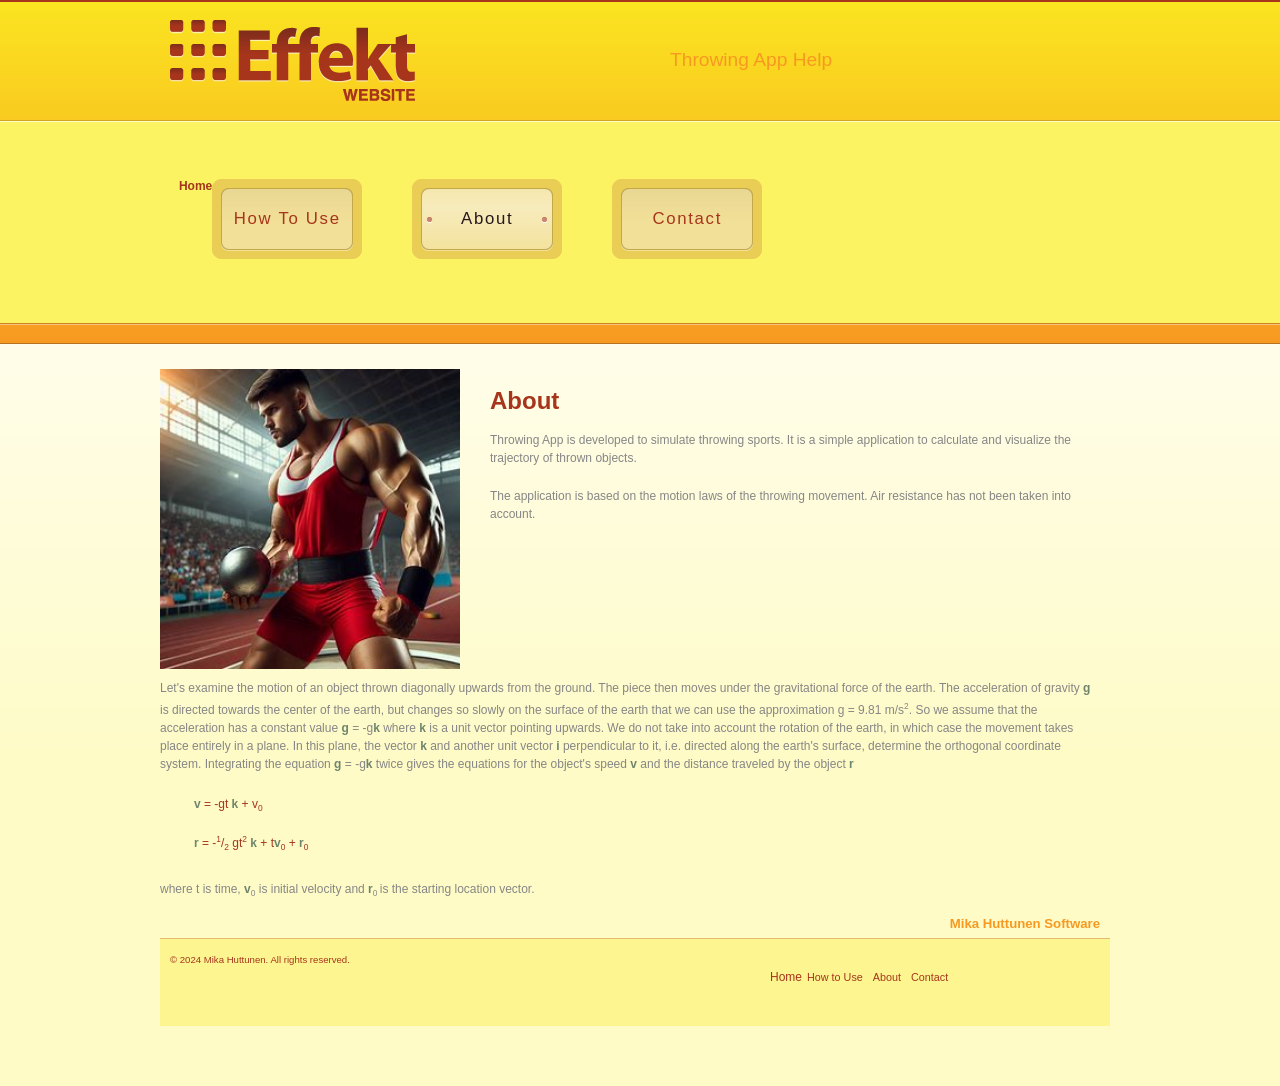
==== Help/about.html @ 58bcf457 "Add full source code, help files, data and .gitignore" ====
<!DOCTYPE html>
<html>
<head>
	<meta charset="utf-8">
    <meta name="Description" content="Effekt Theme">
    <meta name="author" content="CoffeeCup Software, Inc.">
    <meta name="Copyright" content="Copyright (c) 2011 CoffeeCup, all rights reserved.">
    <title>Effekt Theme - About</title>
    <link rel="stylesheet" href="stylesheets/default.css" />
    <!--[if IE]>
    <script src="http://html5shim.googlecode.com/svn/trunk/html5.js"></script>
    <![endif]-->
	<style>
  .small-sup {
    font-size: 0.7em;
  }
  sup {
  font-size: smaller;
  vertical-align: super;
   }
  sub {
    font-size: smaller;    
    vertical-align: sub;   /* for sub */
} 
  ul {
  list-style-type: none; /* Remove bullets*/
  padding: 0; /* Remove default padding */
  margin: .5cm; 
  text-align: left; /* Align items to the left */
 }
</style>

</head>
<body>
    <section id="mainRight" class="clear">
        <header>
            <h1><span>Throwing App Help</span></h1>
        </header>
        <nav>
            <ul style="list-style-type: disc; padding-left:5mm; display: flex;>
                <li style="display:inline"><a href="index.html">Home</a></li>
                <li style="display:inline"><a href="services.html">How To Use</a></li>
                <li style="display:inline"><a href="about.html" class="selected">About</a></li>
                <li style="display:inline"><a href="contact.html">Contact</a></li>
            </ul>
        </nav>
        <section class="float_right">
			<h2>About</h2>
 			<p> Throwing App is developed to simulate throwing sports.  
			It is a simple application to calculate and visualize the trajectory of thrown objects.</p>
            <p>The application is based on the motion laws of the throwing movement. Air resistance has not been taken into account.</p>
               
		</section>
        <section class="columns">

			<img src="images/ShotPutterDALL-E.png" width="300" height="300" alt="" border="0">
			

			<p>Let's examine the motion of an object thrown diagonally upwards from the ground. The piece then moves under the 
			gravitational force of the earth. The acceleration of gravity <b>g</b> is directed towards the center of the earth, 
			but changes so slowly on the surface of the earth that we can use the approximation 
			g = 9.81 m/s<sup class="small-sup">2</sup>.
			So we assume that the acceleration has a constant value <b>g</b> = -g<b>k</b>
            where <b>k</b> is a unit vector pointing upwards. We do not take into account the rotation of the earth, 
			in which case the movement takes place entirely in a plane. In this plane, the vector <b>k</b> and another unit vector 
			<b>i</b> perpendicular to it, i.e. directed along the earth's surface, determine the orthogonal coordinate system. 
			Integrating the equation <b>g</b> = -g<b>k</b> twice gives the equations for the object's speed <b>v</b> and 
			the distance traveled by the object <b>r</b>
			</p>
			<ul>
			<li> <b>v</b> = -gt <b>k</b> + v<sub class="small-sup">0</sub></li>
			<li> <b>r</b> = -<sup class="small-sup">1</sup>/<sub class="small-sup">2</sub> gt<sup class="small-sup">2</sup> <b>k</b> + t<b>v</b><sub class="small-sup">0</sub> + 
			<b>r</b><sub class="small-sup">0</sub> </li>
			</ul>
			<p>
			where t is time, <b>v</b><sub class="small-sup">0</sub> is initial velocity and 
			<b>r</b><sub class="small-sup">0 </sub> is the starting location vector.
			</p>
			<!--
			</section>
			<div class="colLeft">
			<h4>Who we are</h4>
                <p>Lorem ipsum dolor sit amet, consectetur adipisicing elit, sed do eiusmod tempor incididunt ut labore et dolore magna aliqua. Ut enim ad minim veniam, quis nostrud exertion ullamco laboris nisi ut aliquip ex ea commodo consequat. Duis aute irure dolor in reprehenderit in voltate velit esse cillum dolore eu fugiat nulla pariatur.</p>
                <p>Lorem ipsum dolor sit amet, consectetur adipisicing elit, sed do eiusmod tempor incididunt ut labore et dolore magna aliqua. Ut enim ad minim veniam, quis nostrud exertion ullamco laboris nisi ut aliquip ex ea commodo consequat. Duis aute irure dolor in reprehenderit in voltate velit esse cillum dolore eu fugiat nulla pariatur.</p>
                <p>Excepteur sint occaecat cupidatat non proident, sunt in culpa qui officia deserunt mollit anim id est laborum.</p>
                <a class="more" href="services.html">Read More</a>
            </div>
            <div class="colRight">
			<h4>A bit of history</h4>
                <p>Lorem ipsum dolor sit amet, consectetur adipisicing elit, sed do eiusmod tempor incididunt ut labore et dolore magna aliqua. Ut enim ad minim veniam, quis nostrud exertion ullamco laboris nisi ut aliquip ex ea commodo consequat. Duis aute irure dolor in reprehenderit in voltate velit esse cillum dolore eu fugiat nulla pariatur anim id est laborum.</p>
                <p>Lorem ipsum dolor sit amet, consectetur adipisicing elit, sed do eiusmod tempor incididunt ut labore et dolore magna aliqua. Ut enim ad minim veniam, quis nostrud exertion ullamco laboris nisi ut aliquip ex ea commodo consequat. Duis aute irure dolor in reprehenderit in voltate velit esse cillum dolore eu fugiat nulla pariatur.</p>
                <a class="more" href="services.html">Read More</a>
            </div>
			</section>
			-->

 		<!-- end columns -->
        <h5 id="signature">Mika Huttunen Software</h5>
        <footer>
            <p>&copy; 2024 Mika Huttunen. All rights reserved.</p>
            <ul style="list-style-type: disc; padding-left:5mm; display: flex;>
                <li style="display:inline"><a href="index.html">Home</a></li>
                <li style="display:inline"><a href="services.html">How to Use</a></li>
                <li style="display:inline"><a href="about.html">About</a></li>
                <li style="display:inline"><a href="contact.html">Contact</a></li>
            </ul>
        </footer>
    </section>
    <!-- end mainRight -->
    <div id="logoTxt">
        <h1><span></span></h1>
        <h2><span></span></h2>
    </div>
</body>
</html>
---- Help/stylesheets/default.css ----
/* Copyright (c) 2010 CoffeeCup, All rights reserved - http://www.coffeecup.com/
----------------------------------------------------------------------------------------------------*/

/* Reset v1.0 | 20080212 - http://meyerweb.com/eric/tools/css/reset/
----------------------------------------------------------------------------------------------------*/

html, body, div, span, applet, object, iframe,
h1, h2, h3, h4, h5, h6, p, blockquote, pre,
a, abbr, acronym, address, big, cite, code,
del, dfn, em, font, img, ins, kbd, q, s, samp,
small, strike, strong, sub, sup, tt, var,
b, u, i, center,
dl, dt, dd, ol, ul, li,
fieldset, form, label, legend,
table, caption, tbody, tfoot, thead, tr, th, td {
	margin: 0;
	padding: 0;
	border: 0;
	outline: 0;
	font-size: 100%;
	vertical-align: baseline;
	background: transparent;
}

body {
	line-height: 1;
}

ol, ul {
	list-style: none;
}

blockquote, q {
	quotes: none;
}

blockquote:before, blockquote:after,
q:before, q:after {
	content: '';
	content: none;
}

/* remember to define focus styles! */
:focus {
	outline: 0;
}

/* remember to highlight inserts somehow! */
ins {
	text-decoration: none;
}

del {
	text-decoration: line-through;
}

/* tables still need 'cellspacing="0"' in the markup */
table {
	border-collapse: collapse;
	border-spacing: 0;
}

/* Reset for HTML 5 Elements
----------------------------------------------------------------------------------------------------*/

/* tells browsers that don't read html 5 tags to render like divs */
header, footer, aside, nav, article, section {
	display: block;
	margin: 0;
	padding: 0;
}

/* clears containers with floated elements, no need for extra markup! */
.clear:after {
    content: ".";
    display: block;
    height: 0;
    clear: both;
    visibility: hidden;
}

/* Type
----------------------------------------------------------------------------------------------------*/

html {
	font-size: 16px;
}

body {
	color: #333;
	font: 75%/1.5em Helvetica, Arial, sans-serif;
}

h1, h2, h3, h4, h5, h6 {
	color: #f79921;
	font: 1.9em/1em Helvetica, Arial, sans-serif;
}

h1 {

}

h2 {
	color: #a6351c;
    font-size: 2em;
	font-weight: bold;
}

h3 {
	color: #E3CF9C;
	font-size: 2em;
	font-weight: bold;
}

h4 {
	font-size: 1.35em;
    color: #B2B285;
}

h5 {
	font-size: 1.1em;
	font-weight: bold;
}

h6 {
	font-size: 1em;
	font-weight: bold;
}

p {
	color: #868686;
	font-family: Helvetica, Arial, sans-serif;
	font-size: 1em;
	line-height: 1.5em;
	text-align: left;
}

ul {
	list-style: disc;
	color: #a6351c;
	font-size: 1.0em;
	font-weight: normal;
	line-height: 1.3em;
}

ol, ol.lowerRoman, ol.upperAlpha {
	list-style: decimal;
	color: #a6351c;
	font-size: 1.0em;
	font-weight: normal;
	line-height: 1.3em;
}

ol.lowerRoman {
	list-style: lower-roman;
}

ol.upperAlpha {
	list-style: upper-alpha;
}

strong, b, .b {
	color: #6F856C !important;
	font-weight: bold;
}

a {
	color: #a6351c;
	text-decoration: none;
}

/*a:link {
	color: #a6351c;
	outline: none;
	text-decoration: none;
}

a:visited {
	color: #a6351c;
	outline: none;
	text-decoration: none;
}*/

a:hover {
	color: #c17260;
	text-decoration: underline;
}

a:active {
	color: #a6351c;
	outline: none;
	text-decoration: none;
}

a:focus {
	outline: 1px dotted;
}

.more {
	text-decoration: underline !important;
}

/* Spacing
----------------------------------------------------------------------------------------------------*/



h1, h2, h3, h4, h5, h6 {
	padding-bottom: 3px !important;
}

hr {
	border: 0 #ccc solid;
	border-top-width: 1px;
	clear: both;
	height: 0;
}

p {
	margin-right: 10px;
	padding: 5px 0;
}

blockquote {
	margin-right: 10px;
	padding: 5px 0 20px 0;
}

ul, ol {
	margin-left: 25px;
	padding-left: 0;
}

li {
	margin-bottom: 15px;
	margin-left: 15px;
}

p, dl, hr, h1, h2, h3, h4, h5, h6, ol, ul, pre, table, address, fieldset {
	margin-bottom: 10px;
}

/* Layout
----------------------------------------------------------------------------------------------------*/

html {
	background: url(../images/body_bkgd.png) repeat-x;
    background-color: #fefbc7;
	padding: 0px 0px 40px 0px;
	text-align: center;
}

body {
	background:  none;
	margin-bottom: 20px;
	width: 960px;
	margin: 0 auto;
	
	position: relative;
	border: none;
}

#logoTxt {
	background: url(../images/logo_img.png) top left no-repeat;
	position: absolute;
	top: 0px;
	left: 10px;
	width: 245px;
	height: 81px;
	border: none;
    margin-bottom: 150px;
}

#logoTxt h1, #logoTxt h2 {
	color: #fff;
	font-size: 3em;
	line-height: 1.5em;
	text-align: center;
}

#logoTxt h2 {
	color: #fff;
}

#logoTxt h1 span, #logoTxt h2 span {
	display: block;
	position: absolute;
	top: 2px;
	right: 0;
	width: 124px;
	z-index: 9;
	border: none;<img src="../../Autumn2/images/main_bkgd.png" width="260" height="10" alt="" border="0">
}

#logoTxt h2 span {
	top: 0 !important;
	z-index: 10 !important;
}

header {
	/*height: 170px;*/
	width: 100%;
	border: none;
}

header h1 {
	color: #a6351c;
	font-size: 1.6em;
	margin-top: 20px;
	text-align: left;
	border: none;
}

header h1 span {
	color: #f79921;
	display: block;
	float: right;
	padding-right: 150px;
    padding-top:30px;
	width: 300px;
	border: none;
}

#headTxt {
	color: #000 !important;
	font-size: 4em;
	line-height: 0.3em;
	text-transform: capitalize;
	width: auto !important;
}

nav ul {
	clear: left;
	list-style: none;
    font-weight: bolder;
	width: 960px;
	height: 80px;
	margin-left: 0;
	margin-top: 156px;
    margin-bottom: 110px;
	text-align: left;
	border: none;
}

nav ul li {
	display: inline;
	margin: 0 50px 0px 0px;
	border: none;
}

nav ul li a {
	color: #a6351c;
	font-size: 1.4em;
    font-weight: bolder;
    display: inline-block;
	font-weight: normal;
    text-align: center;
	letter-spacing: 0.1em;
	padding: 32px 0px 0px 0px;
	border: none;
    background: url(../images/button_reg.png) no-repeat;
    width:150px;
    height:81px;
   }

nav ul li a:hover {
	
	color: #C17260;
	text-decoration: none;
    background: url(../images/button_hov.png) no-repeat;
    
}

nav ul li a.selected {
		color: #26171d;
        background: url(../images/button_sel.png) no-repeat;
}

nav ul li a.selected:hover {
	color: #C17260;
    
}

#mainRight, #mainRight2 {
	margin-top: 20px;
	width: 960px;
	text-align: left;
}

/*#mainRight h2 {
	margin-bottom: 40px;
	border: none;
}

#mainRight2 {
	width: 300px !important;
}*/

.columns {
	margin: 20px 0;
	padding-right: 10px;
	border: none;
}

.colLeft {
	float: left;
	width: 460px;
	border: none;
}

.colRight {
	float: right;
	width: 460px;
	border: none;
}
.col1 {
	float: left;
	width: 210px;
	border: none;
    margin-bottom: 10px;
    margin-right: 30px;
}

.col2 {
	float: left;
	width: 210px;
	border: none;
    margin-right: 30px;
}

.col3 {
	float: left;
	width: 210px;
	border: none;
    margin-right: 30px;
}
.col4 {
	float: left;
	width: 210px;
	border: none;
    margin-right: 0px;
}

.float_right {
    float: right;
    display: inline-block;
    width: 630px;
	margin: 20px 0 0 0;
	padding-left: 0px;
	border: none;
}
#signature {
	margin-bottom: 5px;
    margin-right: 10px;
	text-align: right;
}

footer {
	clear: both;
	background: url(../images/foot_bkgd.png) repeat-x;
	padding-top: 10px;
    height: 78px;
	border: none;
}

footer p {
	float: left;
    margin-left: 10px;
 	font-size: 0.8em;
    color: #a6351c;
	border: none;
}

footer ul {
	float: right;
	list-style: none;
	width: 330px;
	padding-top: 3px;
	text-align: right;
    margin-right: 10px;
	border: none;
}

footer ul li {
	display: inline;
	margin: 0 5px;
	border: none;
}

footer ul li a {
	font-size: 0.9em;
}

footer ul li a:hover {
	color: #c17260;
}

#shop_button {
    width: 132px;
    height: 33px;
    background-image: url(../images/shop_button_reg.png);
    display: inline-block;
    position: relative;
    top: -75px;
    left: 85px;
    text-indent:-9999px;
    outline: 0;
 }
 
 #shop_button:hover{
    background-image: url(../images/shop_button_hov.png);

 }
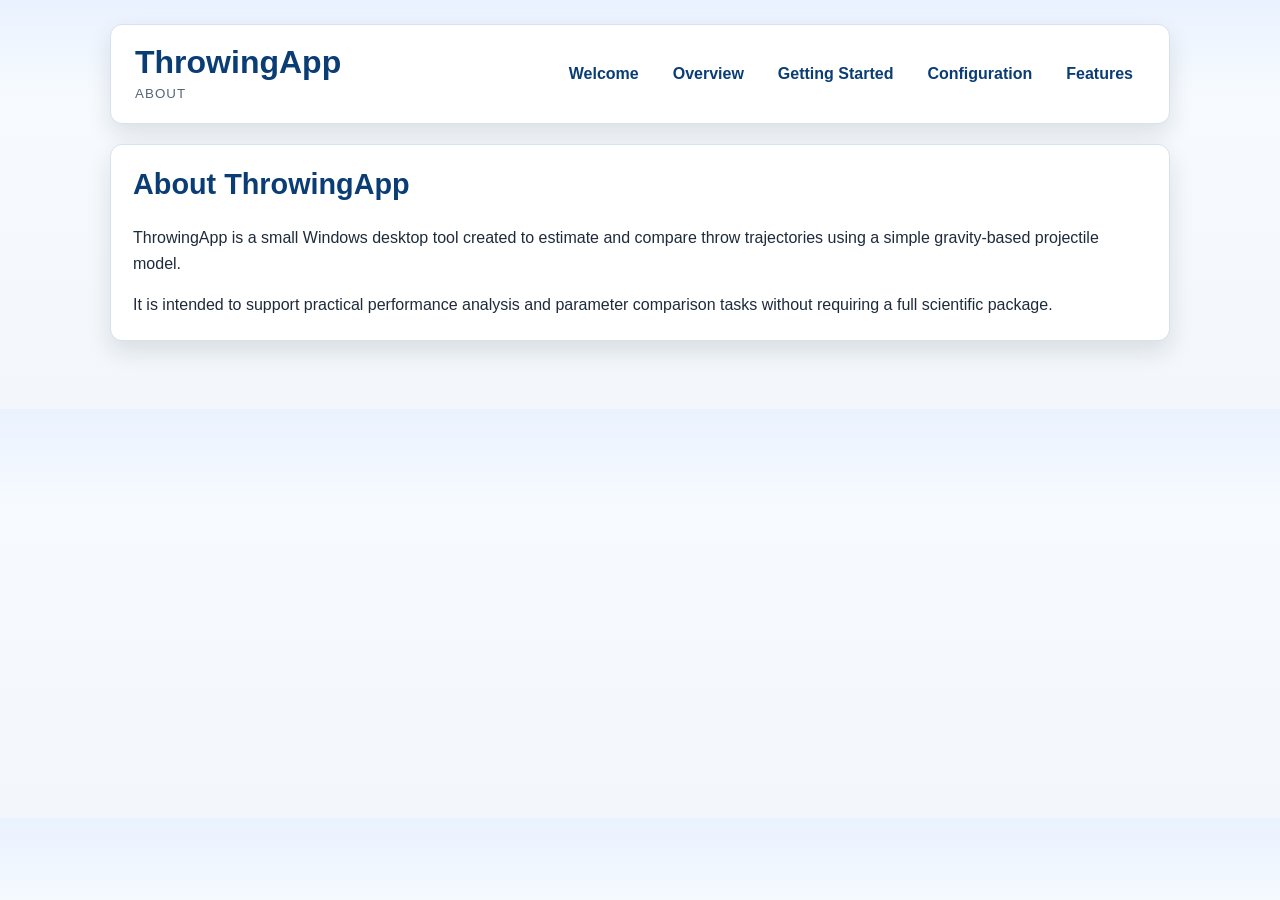
==== commit 998551e8: "fix: stabilize trajectory validation and refresh help docs Co-authored-by: Copilot <223556219+Copilo" ====
--- a/Help/about.html
+++ b/Help/about.html
@@ -1,117 +1,31 @@
 <!DOCTYPE html>
-<html>
+<html lang="en">
 <head>
-	<meta charset="utf-8">
-    <meta name="Description" content="Effekt Theme">
-    <meta name="author" content="CoffeeCup Software, Inc.">
-    <meta name="Copyright" content="Copyright (c) 2011 CoffeeCup, all rights reserved.">
-    <title>Effekt Theme - About</title>
-    <link rel="stylesheet" href="stylesheets/default.css" />
-    <!--[if IE]>
-    <script src="http://html5shim.googlecode.com/svn/trunk/html5.js"></script>
-    <![endif]-->
-	<style>
-  .small-sup {
-    font-size: 0.7em;
-  }
-  sup {
-  font-size: smaller;
-  vertical-align: super;
-   }
-  sub {
-    font-size: smaller;    
-    vertical-align: sub;   /* for sub */
-} 
-  ul {
-  list-style-type: none; /* Remove bullets*/
-  padding: 0; /* Remove default padding */
-  margin: .5cm; 
-  text-align: left; /* Align items to the left */
- }
-</style>
-
+  <meta charset="utf-8">
+  <meta name="viewport" content="width=device-width, initial-scale=1">
+  <title>About ThrowingApp</title>
+  <link rel="stylesheet" href="stylesheets/default.css">
 </head>
 <body>
-    <section id="mainRight" class="clear">
-        <header>
-            <h1><span>Throwing App Help</span></h1>
-        </header>
-        <nav>
-            <ul style="list-style-type: disc; padding-left:5mm; display: flex;>
-                <li style="display:inline"><a href="index.html">Home</a></li>
-                <li style="display:inline"><a href="services.html">How To Use</a></li>
-                <li style="display:inline"><a href="about.html" class="selected">About</a></li>
-                <li style="display:inline"><a href="contact.html">Contact</a></li>
-            </ul>
-        </nav>
-        <section class="float_right">
-			<h2>About</h2>
- 			<p> Throwing App is developed to simulate throwing sports.  
-			It is a simple application to calculate and visualize the trajectory of thrown objects.</p>
-            <p>The application is based on the motion laws of the throwing movement. Air resistance has not been taken into account.</p>
-               
-		</section>
-        <section class="columns">
-
-			<img src="images/ShotPutterDALL-E.png" width="300" height="300" alt="" border="0">
-			
-
-			<p>Let's examine the motion of an object thrown diagonally upwards from the ground. The piece then moves under the 
-			gravitational force of the earth. The acceleration of gravity <b>g</b> is directed towards the center of the earth, 
-			but changes so slowly on the surface of the earth that we can use the approximation 
-			g = 9.81 m/s<sup class="small-sup">2</sup>.
-			So we assume that the acceleration has a constant value <b>g</b> = -g<b>k</b>
-            where <b>k</b> is a unit vector pointing upwards. We do not take into account the rotation of the earth, 
-			in which case the movement takes place entirely in a plane. In this plane, the vector <b>k</b> and another unit vector 
-			<b>i</b> perpendicular to it, i.e. directed along the earth's surface, determine the orthogonal coordinate system. 
-			Integrating the equation <b>g</b> = -g<b>k</b> twice gives the equations for the object's speed <b>v</b> and 
-			the distance traveled by the object <b>r</b>
-			</p>
-			<ul>
-			<li> <b>v</b> = -gt <b>k</b> + v<sub class="small-sup">0</sub></li>
-			<li> <b>r</b> = -<sup class="small-sup">1</sup>/<sub class="small-sup">2</sub> gt<sup class="small-sup">2</sup> <b>k</b> + t<b>v</b><sub class="small-sup">0</sub> + 
-			<b>r</b><sub class="small-sup">0</sub> </li>
-			</ul>
-			<p>
-			where t is time, <b>v</b><sub class="small-sup">0</sub> is initial velocity and 
-			<b>r</b><sub class="small-sup">0 </sub> is the starting location vector.
-			</p>
-			<!--
-			</section>
-			<div class="colLeft">
-			<h4>Who we are</h4>
-                <p>Lorem ipsum dolor sit amet, consectetur adipisicing elit, sed do eiusmod tempor incididunt ut labore et dolore magna aliqua. Ut enim ad minim veniam, quis nostrud exertion ullamco laboris nisi ut aliquip ex ea commodo consequat. Duis aute irure dolor in reprehenderit in voltate velit esse cillum dolore eu fugiat nulla pariatur.</p>
-                <p>Lorem ipsum dolor sit amet, consectetur adipisicing elit, sed do eiusmod tempor incididunt ut labore et dolore magna aliqua. Ut enim ad minim veniam, quis nostrud exertion ullamco laboris nisi ut aliquip ex ea commodo consequat. Duis aute irure dolor in reprehenderit in voltate velit esse cillum dolore eu fugiat nulla pariatur.</p>
-                <p>Excepteur sint occaecat cupidatat non proident, sunt in culpa qui officia deserunt mollit anim id est laborum.</p>
-                <a class="more" href="services.html">Read More</a>
-            </div>
-            <div class="colRight">
-			<h4>A bit of history</h4>
-                <p>Lorem ipsum dolor sit amet, consectetur adipisicing elit, sed do eiusmod tempor incididunt ut labore et dolore magna aliqua. Ut enim ad minim veniam, quis nostrud exertion ullamco laboris nisi ut aliquip ex ea commodo consequat. Duis aute irure dolor in reprehenderit in voltate velit esse cillum dolore eu fugiat nulla pariatur anim id est laborum.</p>
-                <p>Lorem ipsum dolor sit amet, consectetur adipisicing elit, sed do eiusmod tempor incididunt ut labore et dolore magna aliqua. Ut enim ad minim veniam, quis nostrud exertion ullamco laboris nisi ut aliquip ex ea commodo consequat. Duis aute irure dolor in reprehenderit in voltate velit esse cillum dolore eu fugiat nulla pariatur.</p>
-                <a class="more" href="services.html">Read More</a>
-            </div>
-			</section>
-			-->
-
- 		<!-- end columns -->
-        <h5 id="signature">Mika Huttunen Software</h5>
-        <footer>
-            <p>&copy; 2024 Mika Huttunen. All rights reserved.</p>
-            <ul style="list-style-type: disc; padding-left:5mm; display: flex;>
-                <li style="display:inline"><a href="index.html">Home</a></li>
-                <li style="display:inline"><a href="services.html">How to Use</a></li>
-                <li style="display:inline"><a href="about.html">About</a></li>
-                <li style="display:inline"><a href="contact.html">Contact</a></li>
-            </ul>
-        </footer>
-    </section>
-    <!-- end mainRight -->
-    <div id="logoTxt">
-        <h1><span></span></h1>
-        <h2><span></span></h2>
-    </div>
+  <div class="page">
+    <header class="topbar">
+      <div class="brand">
+        <h1>ThrowingApp</h1>
+        <small>About</small>
+      </div>
+      <nav class="topnav" aria-label="Main navigation">
+        <a href="index.html">Welcome</a>
+        <a href="overview.html">Overview</a>
+        <a href="getting-started.html">Getting Started</a>
+        <a href="configuration.html">Configuration</a>
+        <a href="features.html">Features</a>
+      </nav>
+    </header>
+    <main class="card">
+      <h2>About ThrowingApp</h2>
+      <p>ThrowingApp is a small Windows desktop tool created to estimate and compare throw trajectories using a simple gravity-based projectile model.</p>
+      <p>It is intended to support practical performance analysis and parameter comparison tasks without requiring a full scientific package.</p>
+    </main>
+  </div>
 </body>
 </html>
-
-
--- a/Help/stylesheets/default.css
+++ b/Help/stylesheets/default.css
@@ -1,513 +1,137 @@
-/* Copyright (c) 2010 CoffeeCup, All rights reserved - http://www.coffeecup.com/
-----------------------------------------------------------------------------------------------------*/
 
-/* Reset v1.0 | 20080212 - http://meyerweb.com/eric/tools/css/reset/
-----------------------------------------------------------------------------------------------------*/
-
-html, body, div, span, applet, object, iframe,
-h1, h2, h3, h4, h5, h6, p, blockquote, pre,
-a, abbr, acronym, address, big, cite, code,
-del, dfn, em, font, img, ins, kbd, q, s, samp,
-small, strike, strong, sub, sup, tt, var,
-b, u, i, center,
-dl, dt, dd, ol, ul, li,
-fieldset, form, label, legend,
-table, caption, tbody, tfoot, thead, tr, th, td {
-	margin: 0;
-	padding: 0;
-	border: 0;
-	outline: 0;
-	font-size: 100%;
-	vertical-align: baseline;
-	background: transparent;
+:root {
+  --bg: #f3f7fb;
+  --panel: #ffffff;
+  --panel-alt: #edf4ff;
+  --border: #d8e1ef;
+  --text: #1e2b3a;
+  --muted: #56657a;
+  --accent: #005fb8;
+  --accent-strong: #0b3d75;
+  --warning: #c77a00;
+  --success: #1a7c45;
+  --danger: #b3261e;
+  --shadow: rgba(15, 23, 42, 0.12);
 }
 
+* { box-sizing: border-box; }
+html { scroll-behavior: smooth; }
 body {
-	line-height: 1;
+  margin: 0;
+  font-family: "Segoe UI", Tahoma, sans-serif;
+  background: linear-gradient(to bottom, #eaf2ff, #f7fbff 24%, #f3f7fb 100%);
+  color: var(--text);
+  line-height: 1.6;
 }
-
-ol, ul {
-	list-style: none;
+.page {
+  max-width: 1100px;
+  margin: 0 auto;
+  padding: 24px 20px 48px;
 }
-
-blockquote, q {
-	quotes: none;
+.topbar {
+  display: flex;
+  justify-content: space-between;
+  align-items: center;
+  gap: 16px;
+  padding: 18px 24px;
+  background: var(--panel);
+  border: 1px solid var(--border);
+  border-radius: 12px;
+  box-shadow: 0 10px 24px var(--shadow);
+  margin-bottom: 20px;
 }
-
-blockquote:before, blockquote:after,
-q:before, q:after {
-	content: '';
-	content: none;
+.brand { display: flex; flex-direction: column; gap: 2px; }
+.brand h1 { margin: 0; font-size: 2rem; color: var(--accent-strong); }
+.brand small { color: var(--muted); letter-spacing: 0.08em; text-transform: uppercase; }
+.topnav {
+  display: flex;
+  flex-wrap: wrap;
+  gap: 10px;
+  align-items: center;
+  justify-content: flex-end;
 }
-
-/* remember to define focus styles! */
-:focus {
-	outline: 0;
+.topnav a {
+  text-decoration: none;
+  color: var(--accent-strong);
+  font-weight: 600;
+  padding: 8px 12px;
+  border-radius: 8px;
+  transition: background 0.2s ease, color 0.2s ease;
 }
-
-/* remember to highlight inserts somehow! */
-ins {
-	text-decoration: none;
+.topnav a:hover, .topnav a.selected {
+  background: var(--panel-alt);
+  color: var(--accent);
 }
-
-del {
-	text-decoration: line-through;
+.hero {
+  display: grid;
+  grid-template-columns: 1.6fr 1fr;
+  gap: 20px;
+  background: var(--panel);
+  border: 1px solid var(--border);
+  border-radius: 12px;
+  box-shadow: 0 10px 24px var(--shadow);
+  padding: 30px 24px;
+  margin-bottom: 20px;
 }
-
-/* tables still need 'cellspacing="0"' in the markup */
-table {
-	border-collapse: collapse;
-	border-spacing: 0;
+.hero h2 { margin-top: 0; font-size: 2.2rem; color: var(--accent-strong); }
+.hero p { margin-top: 0; margin-bottom: 0.8rem; font-size: 1.04rem; color: var(--muted); }
+.quick-stats { display: grid; gap: 12px; margin-top: 20px; }
+.stat {
+  background: var(--panel-alt);
+  border: 1px solid var(--border);
+  border-radius: 10px;
+  padding: 12px 14px;
 }
-
-/* Reset for HTML 5 Elements
-----------------------------------------------------------------------------------------------------*/
-
-/* tells browsers that don't read html 5 tags to render like divs */
-header, footer, aside, nav, article, section {
-	display: block;
-	margin: 0;
-	padding: 0;
+.stat strong { display: block; color: var(--accent-strong); font-size: 1.15rem; }
+.layout { display: grid; grid-template-columns: minmax(0, 2fr) minmax(260px, 1fr); gap: 20px; }
+.card {
+  background: var(--panel);
+  border: 1px solid var(--border);
+  border-radius: 12px;
+  box-shadow: 0 10px 24px var(--shadow);
+  padding: 22px 22px 8px;
+  margin-bottom: 20px;
 }
-
-/* clears containers with floated elements, no need for extra markup! */
-.clear:after {
-    content: ".";
-    display: block;
-    height: 0;
-    clear: both;
-    visibility: hidden;
+h1, h2, h3, h4 { color: var(--accent-strong); margin-top: 0; line-height: 1.2; }
+h2 { font-size: 1.8rem; }
+h3 { font-size: 1.35rem; }
+p, li, td, th { color: var(--text); font-size: 1rem; }
+p { margin-bottom: 0.9rem; }
+ul, ol { margin: 0 0 1rem 1.2rem; padding-left: 0.8rem; }
+li { margin-bottom: 0.45rem; }
+.tip, .warning, .note {
+  border-left: 4px solid var(--accent);
+  margin: 1rem 0;
+  padding: 14px 16px 12px 18px;
+  border-radius: 8px;
+  background: #f8fbff;
+  color: var(--text);
 }
-
-/* Type
-----------------------------------------------------------------------------------------------------*/
-
-html {
-	font-size: 16px;
+.warning { border-left-color: var(--warning); background: #fff9ef; }
+.note { border-left-color: var(--success); background: #f1faf5; }
+.inline-list { list-style: none; padding-left: 0; margin-left: 0; }
+.inline-list li { margin: 0 0 0.5rem; }
+.link-list a { color: var(--accent); text-decoration: none; font-weight: 600; }
+.link-list a:hover { text-decoration: underline; }
+table { width: 100%; border-collapse: collapse; margin-bottom: 1rem; border: 1px solid var(--border); background: var(--panel); }
+th, td { border: 1px solid var(--border); padding: 10px 12px; text-align: left; vertical-align: top; }
+th { background: var(--panel-alt); color: var(--accent-strong); }
+code {
+  background: #f4f6fa;
+  border: 1px solid var(--border);
+  border-radius: 6px;
+  padding: 0.1rem 0.4rem;
+  font-family: Consolas, "Courier New", monospace;
 }
-
-body {
-	color: #333;
-	font: 75%/1.5em Helvetica, Arial, sans-serif;
+footer {
+  margin-top: 28px;
+  padding-top: 14px;
+  border-top: 1px solid var(--border);
+  color: var(--muted);
+  font-size: 0.9rem;
 }
-
-h1, h2, h3, h4, h5, h6 {
-	color: #f79921;
-	font: 1.9em/1em Helvetica, Arial, sans-serif;
+@media (max-width: 860px) {
+  .hero, .layout { grid-template-columns: 1fr; }
+  .topbar { flex-direction: column; align-items: flex-start; }
+  .topnav { justify-content: flex-start; }
 }
-
-h1 {
-
-}
-
-h2 {
-	color: #a6351c;
-    font-size: 2em;
-	font-weight: bold;
-}
-
-h3 {
-	color: #E3CF9C;
-	font-size: 2em;
-	font-weight: bold;
-}
-
-h4 {
-	font-size: 1.35em;
-    color: #B2B285;
-}
-
-h5 {
-	font-size: 1.1em;
-	font-weight: bold;
-}
-
-h6 {
-	font-size: 1em;
-	font-weight: bold;
-}
-
-p {
-	color: #868686;
-	font-family: Helvetica, Arial, sans-serif;
-	font-size: 1em;
-	line-height: 1.5em;
-	text-align: left;
-}
-
-ul {
-	list-style: disc;
-	color: #a6351c;
-	font-size: 1.0em;
-	font-weight: normal;
-	line-height: 1.3em;
-}
-
-ol, ol.lowerRoman, ol.upperAlpha {
-	list-style: decimal;
-	color: #a6351c;
-	font-size: 1.0em;
-	font-weight: normal;
-	line-height: 1.3em;
-}
-
-ol.lowerRoman {
-	list-style: lower-roman;
-}
-
-ol.upperAlpha {
-	list-style: upper-alpha;
-}
-
-strong, b, .b {
-	color: #6F856C !important;
-	font-weight: bold;
-}
-
-a {
-	color: #a6351c;
-	text-decoration: none;
-}
-
-/*a:link {
-	color: #a6351c;
-	outline: none;
-	text-decoration: none;
-}
-
-a:visited {
-	color: #a6351c;
-	outline: none;
-	text-decoration: none;
-}*/
-
-a:hover {
-	color: #c17260;
-	text-decoration: underline;
-}
-
-a:active {
-	color: #a6351c;
-	outline: none;
-	text-decoration: none;
-}
-
-a:focus {
-	outline: 1px dotted;
-}
-
-.more {
-	text-decoration: underline !important;
-}
-
-/* Spacing
-----------------------------------------------------------------------------------------------------*/
-
-
-
-h1, h2, h3, h4, h5, h6 {
-	padding-bottom: 3px !important;
-}
-
-hr {
-	border: 0 #ccc solid;
-	border-top-width: 1px;
-	clear: both;
-	height: 0;
-}
-
-p {
-	margin-right: 10px;
-	padding: 5px 0;
-}
-
-blockquote {
-	margin-right: 10px;
-	padding: 5px 0 20px 0;
-}
-
-ul, ol {
-	margin-left: 25px;
-	padding-left: 0;
-}
-
-li {
-	margin-bottom: 15px;
-	margin-left: 15px;
-}
-
-p, dl, hr, h1, h2, h3, h4, h5, h6, ol, ul, pre, table, address, fieldset {
-	margin-bottom: 10px;
-}
-
-/* Layout
-----------------------------------------------------------------------------------------------------*/
-
-html {
-	background: url(../images/body_bkgd.png) repeat-x;
-    background-color: #fefbc7;
-	padding: 0px 0px 40px 0px;
-	text-align: center;
-}
-
-body {
-	background:  none;
-	margin-bottom: 20px;
-	width: 960px;
-	margin: 0 auto;
-	
-	position: relative;
-	border: none;
-}
-
-#logoTxt {
-	background: url(../images/logo_img.png) top left no-repeat;
-	position: absolute;
-	top: 0px;
-	left: 10px;
-	width: 245px;
-	height: 81px;
-	border: none;
-    margin-bottom: 150px;
-}
-
-#logoTxt h1, #logoTxt h2 {
-	color: #fff;
-	font-size: 3em;
-	line-height: 1.5em;
-	text-align: center;
-}
-
-#logoTxt h2 {
-	color: #fff;
-}
-
-#logoTxt h1 span, #logoTxt h2 span {
-	display: block;
-	position: absolute;
-	top: 2px;
-	right: 0;
-	width: 124px;
-	z-index: 9;
-	border: none;<img src="../../Autumn2/images/main_bkgd.png" width="260" height="10" alt="" border="0">
-}
-
-#logoTxt h2 span {
-	top: 0 !important;
-	z-index: 10 !important;
-}
-
-header {
-	/*height: 170px;*/
-	width: 100%;
-	border: none;
-}
-
-header h1 {
-	color: #a6351c;
-	font-size: 1.6em;
-	margin-top: 20px;
-	text-align: left;
-	border: none;
-}
-
-header h1 span {
-	color: #f79921;
-	display: block;
-	float: right;
-	padding-right: 150px;
-    padding-top:30px;
-	width: 300px;
-	border: none;
-}
-
-#headTxt {
-	color: #000 !important;
-	font-size: 4em;
-	line-height: 0.3em;
-	text-transform: capitalize;
-	width: auto !important;
-}
-
-nav ul {
-	clear: left;
-	list-style: none;
-    font-weight: bolder;
-	width: 960px;
-	height: 80px;
-	margin-left: 0;
-	margin-top: 156px;
-    margin-bottom: 110px;
-	text-align: left;
-	border: none;
-}
-
-nav ul li {
-	display: inline;
-	margin: 0 50px 0px 0px;
-	border: none;
-}
-
-nav ul li a {
-	color: #a6351c;
-	font-size: 1.4em;
-    font-weight: bolder;
-    display: inline-block;
-	font-weight: normal;
-    text-align: center;
-	letter-spacing: 0.1em;
-	padding: 32px 0px 0px 0px;
-	border: none;
-    background: url(../images/button_reg.png) no-repeat;
-    width:150px;
-    height:81px;
-   }
-
-nav ul li a:hover {
-	
-	color: #C17260;
-	text-decoration: none;
-    background: url(../images/button_hov.png) no-repeat;
-    
-}
-
-nav ul li a.selected {
-		color: #26171d;
-        background: url(../images/button_sel.png) no-repeat;
-}
-
-nav ul li a.selected:hover {
-	color: #C17260;
-    
-}
-
-#mainRight, #mainRight2 {
-	margin-top: 20px;
-	width: 960px;
-	text-align: left;
-}
-
-/*#mainRight h2 {
-	margin-bottom: 40px;
-	border: none;
-}
-
-#mainRight2 {
-	width: 300px !important;
-}*/
-
-.columns {
-	margin: 20px 0;
-	padding-right: 10px;
-	border: none;
-}
-
-.colLeft {
-	float: left;
-	width: 460px;
-	border: none;
-}
-
-.colRight {
-	float: right;
-	width: 460px;
-	border: none;
-}
-.col1 {
-	float: left;
-	width: 210px;
-	border: none;
-    margin-bottom: 10px;
-    margin-right: 30px;
-}
-
-.col2 {
-	float: left;
-	width: 210px;
-	border: none;
-    margin-right: 30px;
-}
-
-.col3 {
-	float: left;
-	width: 210px;
-	border: none;
-    margin-right: 30px;
-}
-.col4 {
-	float: left;
-	width: 210px;
-	border: none;
-    margin-right: 0px;
-}
-
-.float_right {
-    float: right;
-    display: inline-block;
-    width: 630px;
-	margin: 20px 0 0 0;
-	padding-left: 0px;
-	border: none;
-}
-#signature {
-	margin-bottom: 5px;
-    margin-right: 10px;
-	text-align: right;
-}
-
-footer {
-	clear: both;
-	background: url(../images/foot_bkgd.png) repeat-x;
-	padding-top: 10px;
-    height: 78px;
-	border: none;
-}
-
-footer p {
-	float: left;
-    margin-left: 10px;
- 	font-size: 0.8em;
-    color: #a6351c;
-	border: none;
-}
-
-footer ul {
-	float: right;
-	list-style: none;
-	width: 330px;
-	padding-top: 3px;
-	text-align: right;
-    margin-right: 10px;
-	border: none;
-}
-
-footer ul li {
-	display: inline;
-	margin: 0 5px;
-	border: none;
-}
-
-footer ul li a {
-	font-size: 0.9em;
-}
-
-footer ul li a:hover {
-	color: #c17260;
-}
-
-#shop_button {
-    width: 132px;
-    height: 33px;
-    background-image: url(../images/shop_button_reg.png);
-    display: inline-block;
-    position: relative;
-    top: -75px;
-    left: 85px;
-    text-indent:-9999px;
-    outline: 0;
- }
- 
- #shop_button:hover{
-    background-image: url(../images/shop_button_hov.png);
-
- }
